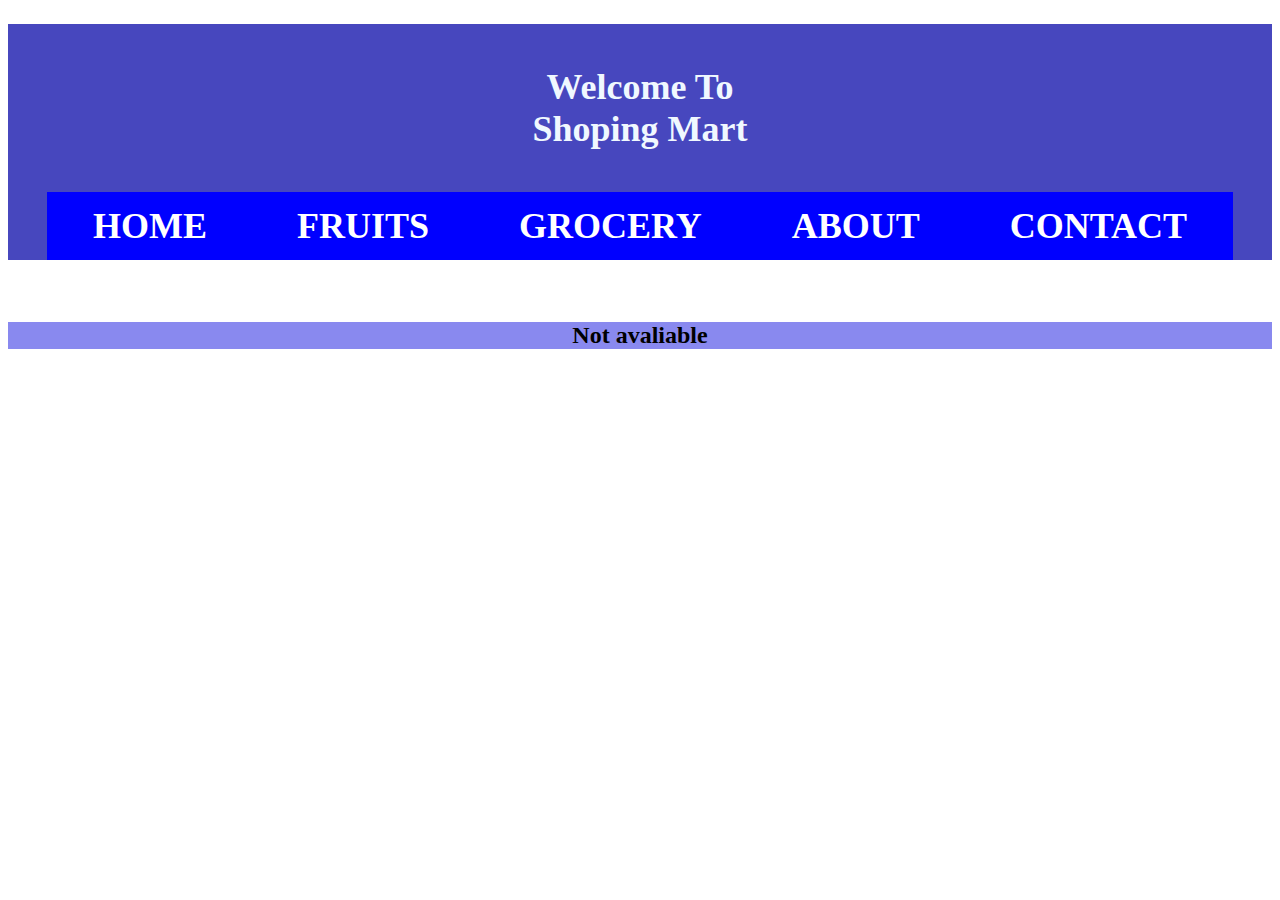
==== component/about.html @ aa4a240f "css1" ====
<!DOCTYPE html>
<html lang="en">
<head>
    <meta charset="UTF-8">
    <meta name="viewport" content="width=device-width, initial-scale=1.0">
    <title>online shoping</title>
    <style>
          h1 {
  font-size: 4vh;
}
       .a {
           background-color: rgba(34, 34, 177, 0.833);
           color: aliceblue; text-align: center;
        }
        .b {
            background-color: rgba(67, 67, 230, 0.628);
            text-align: center;
        }
        #a {
            background-color: rgba(29, 29, 156, 0.833);
           color: aliceblue;
        }
        .pages {
            background-color: blue;
        }
        a:link, a:visited {
  color: white;
  padding: 10px 43px;
  text-align: center;
  text-decoration: none;
  display: inline-block;
}
    
        </style>
</head>
<body>
    <h1 class="a"><br>Welcome To  <br> Shoping Mart <br><br>

    <table align="center" class="pages">
        <tr>
            <th width="200px"><a href="../index.html">HOME</a></th>
            <th width="200px"><a href="../component/fruits.html">FRUITS</a></th>
            <th width="200px"><a href="../component/grocery.html">GROCERY</a></th>
            <th width="200px"><a href="../component/about.html">ABOUT</a></th>
            <th width="200px"><a href="../component/contact.html">CONTACT</a></th>
        </tr>
    </table></h1>
    <br>
<h2 class="b">Not avaliable</h2>
   
</body>
</html>
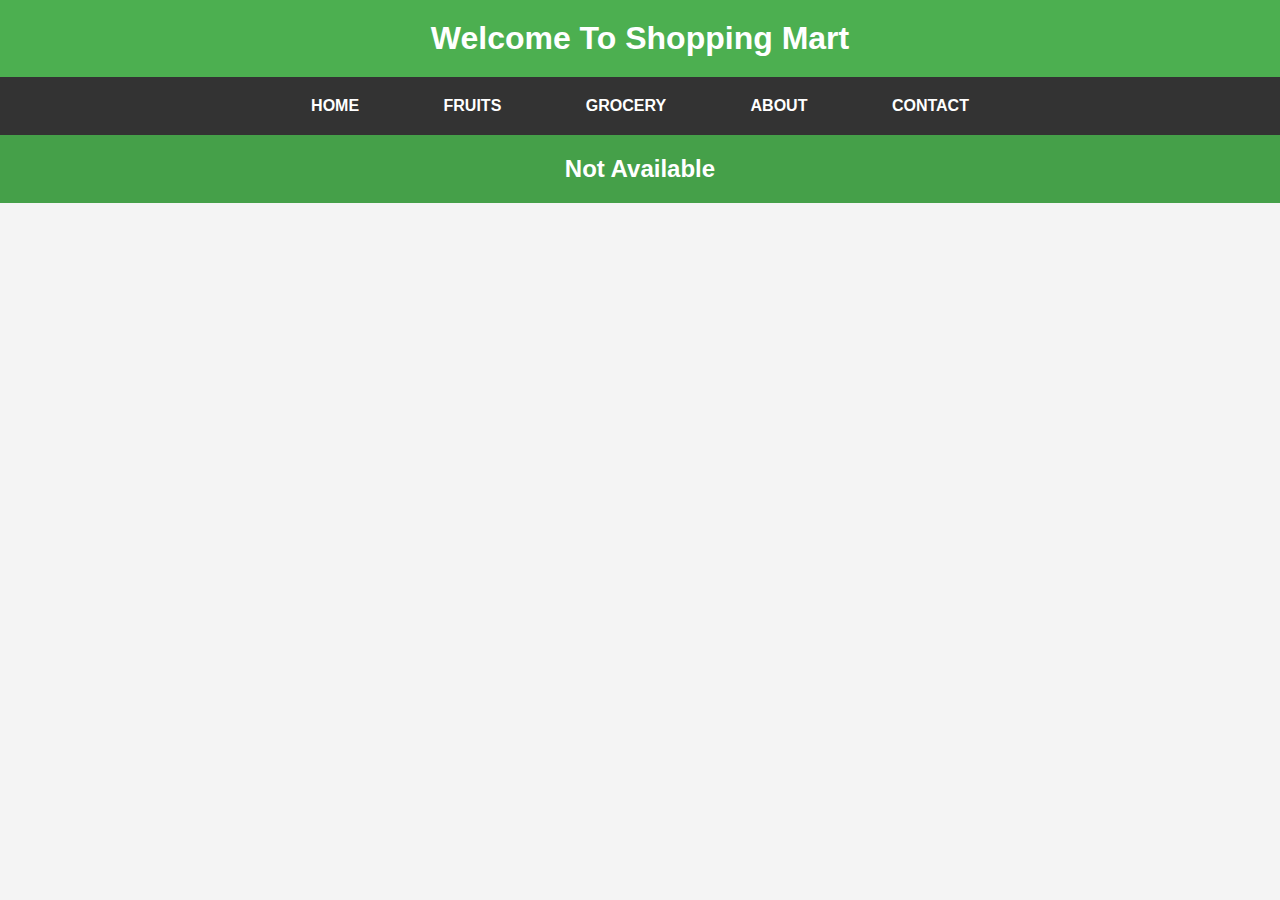
==== commit fbb0d85a: "Complete" ====
--- a/component/about.html
+++ b/component/about.html
@@ -3,50 +3,21 @@
 <head>
     <meta charset="UTF-8">
     <meta name="viewport" content="width=device-width, initial-scale=1.0">
-    <title>online shoping</title>
-    <style>
-          h1 {
-  font-size: 4vh;
-}
-       .a {
-           background-color: rgba(34, 34, 177, 0.833);
-           color: aliceblue; text-align: center;
-        }
-        .b {
-            background-color: rgba(67, 67, 230, 0.628);
-            text-align: center;
-        }
-        #a {
-            background-color: rgba(29, 29, 156, 0.833);
-           color: aliceblue;
-        }
-        .pages {
-            background-color: blue;
-        }
-        a:link, a:visited {
-  color: white;
-  padding: 10px 43px;
-  text-align: center;
-  text-decoration: none;
-  display: inline-block;
-}
-    
-        </style>
+    <title>Online Shopping</title>
+    <link rel="stylesheet" href="../style.css">
 </head>
 <body>
-    <h1 class="a"><br>Welcome To  <br> Shoping Mart <br><br>
+    <h1>Welcome To Shopping Mart</h1>
 
-    <table align="center" class="pages">
-        <tr>
-            <th width="200px"><a href="../index.html">HOME</a></th>
-            <th width="200px"><a href="../component/fruits.html">FRUITS</a></th>
-            <th width="200px"><a href="../component/grocery.html">GROCERY</a></th>
-            <th width="200px"><a href="../component/about.html">ABOUT</a></th>
-            <th width="200px"><a href="../component/contact.html">CONTACT</a></th>
-        </tr>
-    </table></h1>
-    <br>
-<h2 class="b">Not avaliable</h2>
+    <div class="pages" align="center">
+        <a href="../index.html">HOME</a>
+        <a href="../component/fruits.html">FRUITS</a>
+        <a href="../component/grocery.html">GROCERY</a>
+        <a href="../component/about.html">ABOUT</a>
+        <a href="../component/contact.html">CONTACT</a>
+    </div>
+
+    <h2 class="b">Not Available</h2>
    
 </body>
-</html>+</html>
--- a/style.css
+++ b/style.css
@@ -0,0 +1,75 @@
+/* Global Styles */
+body {
+    font-family: Arial, sans-serif;
+    background-color: #f4f4f4;
+    margin: 0;
+    padding: 0;
+}
+
+h1, h2 {
+    margin: 0;
+    padding: 20px;
+    color: #fff;
+    
+}
+
+h1 {
+
+    background-color: #4CAF50; /* Green color matching the bottom sections */
+    text-align: center;
+
+}
+
+h2 {
+    background-color: #45A049; /* Slightly darker green */
+    text-align: center;
+}
+
+.pages {
+    background-color: #333333; /* Dark gray for navigation background */
+    padding: 10px 0;
+}
+
+a:link {
+    color: #fff; /* White for text */
+    padding: 10px 30px;
+    text-align: center;
+    text-decoration: none;
+    display: inline-block;
+    margin: 0 10px;
+    border-radius: 5px;
+    font-weight: bold;
+}
+a:visited{
+    background-color: #4CAF50;
+    color: #fff;
+}
+
+#a {
+    background-color: #555555; /* Matching dark gray for menu items */
+    color: #fff;
+}
+
+ul {
+    list-style-type: none;
+    padding: 0;
+    margin: 20px;
+}
+
+li {
+    background-color: #fff; /* White background for menu items */
+    padding: 10px;
+    margin-bottom: 5px;
+    border-radius: 5px;
+    border: 1px solid #ccc;
+    font-size: 1.1em;
+}
+
+li del {
+    color: #ff0000; /* Red for original prices */
+}
+
+li ins {
+    color: #4CAF50; /* Green for discounted prices */
+    text-decoration: none;
+}